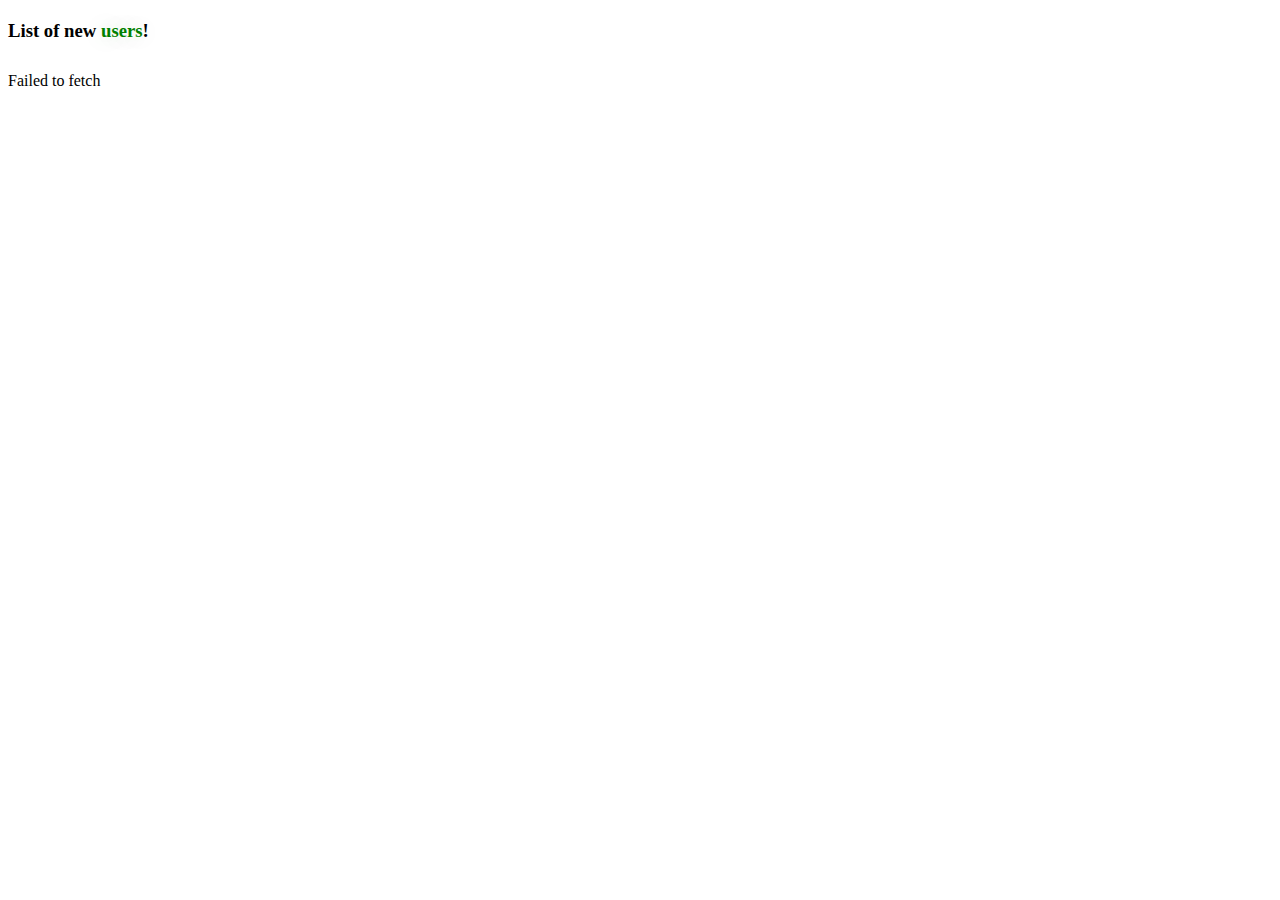
==== main-users.html @ 609faf76 "done" ====
<!DOCTYPE html>
<html lang="en">
  <head>
    <meta charset="UTF-8" />
    <meta http-equiv="X-UA-Compatible" content="IE=edge" />
    <meta name="viewport" content="width=device-width, initial-scale=1.0" />
    <title>Document</title>
    <link
      href="https://cdn.jsdelivr.net/npm/bootstrap@5.3.0-alpha3/dist/css/bootstrap.min.css"
      rel="stylesheet"
      integrity="sha384-KK94CHFLLe+nY2dmCWGMq91rCGa5gtU4mk92HdvYe+M/SXH301p5ILy+dN9+nJOZ"
      crossorigin="anonymous"
    />
    <link rel="stylesheet" href="./style.css" />
  </head>
  <body>
    <div class="container" style="width: 720px">
      <h3 class="main-title">
        List of new <span class="title-accent">users</span>!
      </h3>
      <div id="list-group" class="list-group"></div>
    </div>

    <script src="./index.js"></script>
  </body>
</html>
---- style.css ----
a {
    text-decoration: none;
    color: #212529;
}

a:hover {
    color: green;
    text-decoration: underline;
}

.list-group {
    margin-top: 30px;
}

.list-group-item {
    cursor: default;
}

.postContainer {
    margin-top: 30px;
}

.main-title {
    margin: 20px 0;
}

.user-post-title {
    margin: 20px 0;
}

.post-page-title {
    margin: 20px 0;
}

.title-accent {
    color: green;
    text-shadow: 0px 0px 20px rgba(0, 128, 0, 0.212);
}

.title-accent:hover {
    text-shadow: 0px 0px 20px rgba(0, 128, 0, 0.301);
}

.email {
    color: darkgray;
}

.backlink {
    margin: 20px 0;
}

.badge {
    height: 5px;
    width: 2px;
    box-shadow: 0px 0px 15px rgba(0, 128, 0, 0.863);
}

.text-bg-danger {
    box-shadow: 0px 0px 15px rgba(128, 0, 0, 0.801);
}
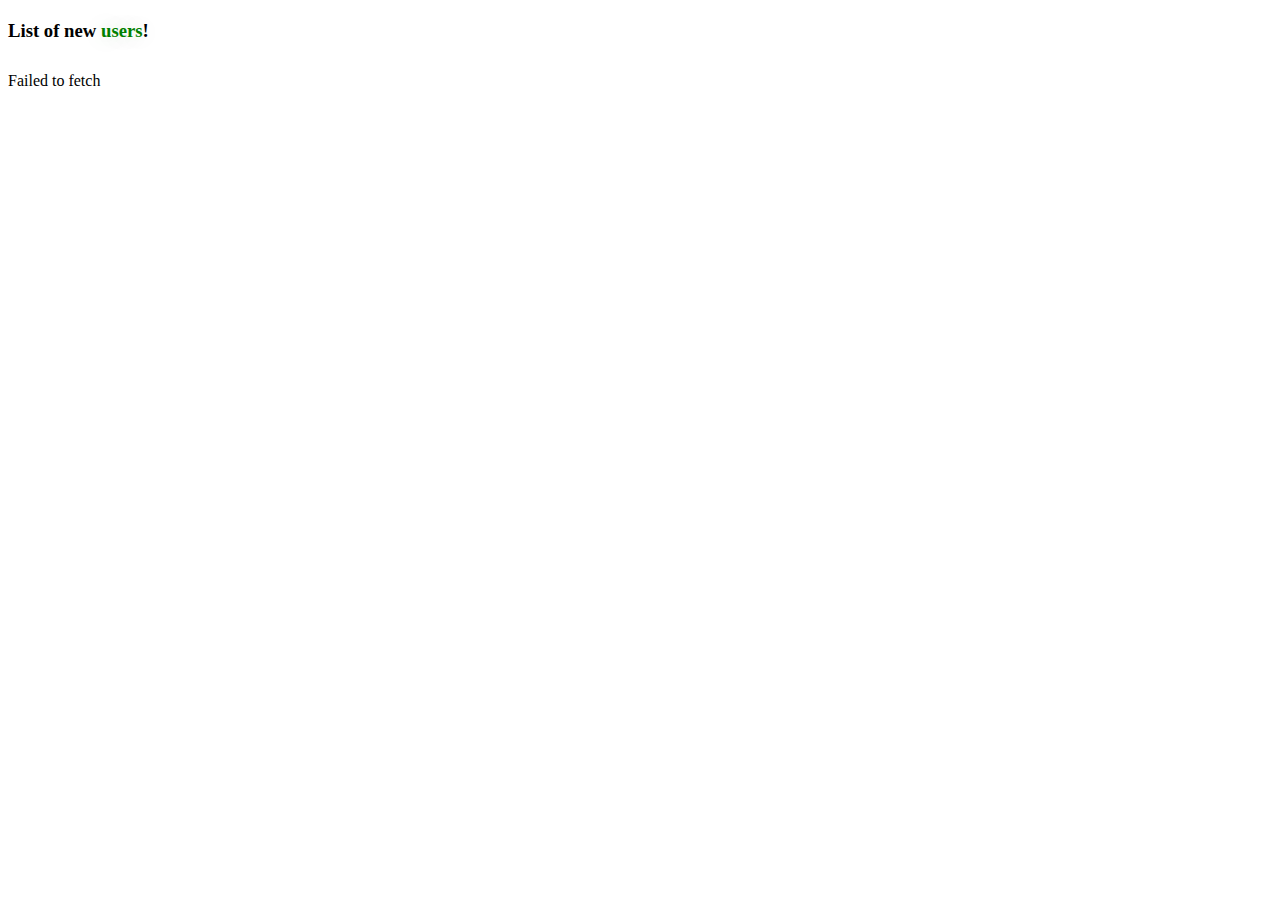
==== commit 11b1cdaa: "test commit" ====
--- a/main-users.html
+++ b/main-users.html
@@ -4,14 +4,14 @@
     <meta charset="UTF-8" />
     <meta http-equiv="X-UA-Compatible" content="IE=edge" />
     <meta name="viewport" content="width=device-width, initial-scale=1.0" />
-    <title>Document</title>
+    <title>Mini social</title>
     <link
       href="https://cdn.jsdelivr.net/npm/bootstrap@5.3.0-alpha3/dist/css/bootstrap.min.css"
       rel="stylesheet"
       integrity="sha384-KK94CHFLLe+nY2dmCWGMq91rCGa5gtU4mk92HdvYe+M/SXH301p5ILy+dN9+nJOZ"
       crossorigin="anonymous"
     />
-    <link rel="stylesheet" href="./style.css" />
+    <link rel="stylesheet" href="./styles/style.css" />
   </head>
   <body>
     <div class="container" style="width: 720px">
@@ -21,6 +21,6 @@
       <div id="list-group" class="list-group"></div>
     </div>
 
-    <script src="./index.js"></script>
+    <script src="./js/index.js"></script>
   </body>
 </html>
--- a/styles/style.css
+++ b/styles/style.css
@@ -0,0 +1,60 @@
+a {
+    text-decoration: none;
+    color: #212529;
+}
+
+a:hover {
+    color: green;
+    text-decoration: underline;
+}
+
+.list-group {
+    margin-top: 30px;
+}
+
+.list-group-item {
+    cursor: default;
+}
+
+.postContainer {
+    margin-top: 30px;
+}
+
+.main-title {
+    margin: 20px 0;
+}
+
+.user-post-title {
+    margin: 20px 0;
+}
+
+.post-page-title {
+    margin: 20px 0;
+}
+
+.title-accent {
+    color: green;
+    text-shadow: 0px 0px 20px rgba(0, 128, 0, 0.212);
+}
+
+.title-accent:hover {
+    text-shadow: 0px 0px 20px rgba(0, 128, 0, 0.301);
+}
+
+.email {
+    color: darkgray;
+}
+
+.backlink {
+    margin: 20px 0;
+}
+
+.badge {
+    height: 5px;
+    width: 2px;
+    box-shadow: 0px 0px 15px rgba(0, 128, 0, 0.863);
+}
+
+.text-bg-danger {
+    box-shadow: 0px 0px 15px rgba(128, 0, 0, 0.801);
+}